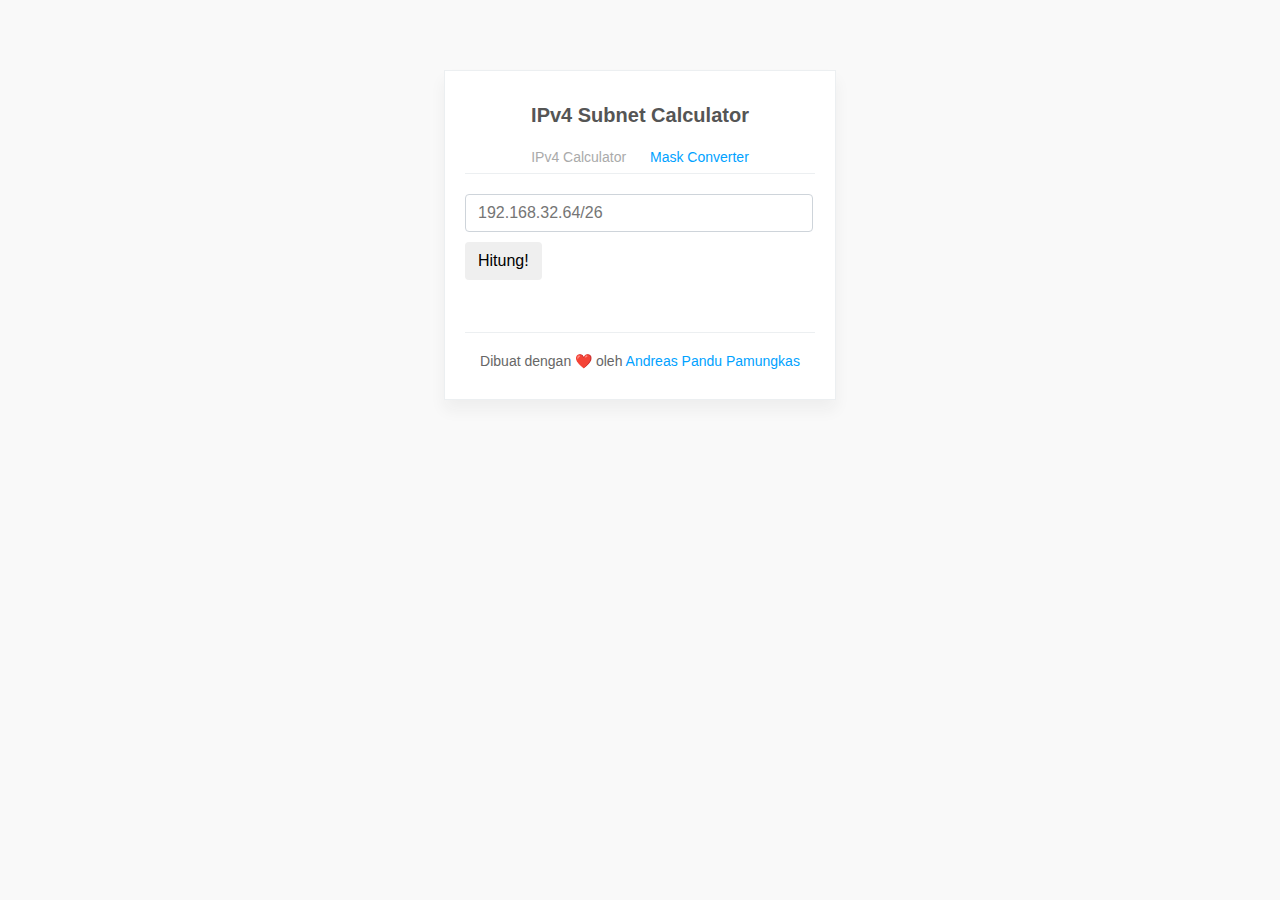
==== index.html @ 0bb5df9f "IPv4 Calculator & Mask Converter" ====
<!DOCTYPE html>
<html>
    <head>
        <title>IPv4 Subnet Calculator | Andsp.ID</title>
        <link rel="stylesheet" href="css/styles.css" />

        <meta charset="UTF-8">
        <meta content="width=device-width, initial-scale=1.0, user-scalable=1.0, minimum-scale=1.0, maximum-scale=5.0" name="viewport" />
    </head>

    <body>

        <main class="main-content">
            
            <div class="title">
                <h1>IPv4 Subnet Calculator</h1>

                <ul class="menu">
                    <li><span class="active">IPv4 Calculator</span></li>
                    <li><a href="subnetmask.html">Mask Converter</a></li>
                </ul>
            </div>

            <form method="post" class="formHitungIP">
                <input type="text" size="2" placeholder="192.168.32.64/26" class="ipaddress" />
                <button class="hitung">Hitung!</button>
            </form>
            <br/><br/>

            <div class="hasilHitung"></div>

            <div class="copyright">
                Dibuat dengan ❤️ oleh <a href="https://www.andsp.id" target="_blank">Andreas Pandu Pamungkas</a>
            </div>
        </main>


        <script src="js/jquery.min.js"></script>
        <script src="js/ipv4calculator.min.js"></script>
        <script>
            $(function() {
                const formSubmit    = $('.formHitungIP');
                const hasilhitung   = $('.hasilHitung');

                formSubmit.submit(function(e) {
                    e.preventDefault();

                    const ipaddress = $('.ipaddress').val();
                    const regexIP   = /((25[0-5]|2[0-4][0-9]|[01]?[0-9][0-9]?)\.(25[0-5]|2[0-4][0-9]|[01]?[0-9][0-9]?)\.(25[0-5]|2[0-4][0-9]|[01]?[0-9][0-9]?)\.(25[0-5]|2[0-4][0-9]|[01]?[0-9][0-9]?)(\/(3[0-1]|2[0-9]|1[0-9]|[4-9]))\,?\b){1,}/g;

                    hasilhitung.fadeIn();
                    hasilhitung.html('Sedang menghitung...');
                    
                    setTimeout(() => {
                        if (regexIP.test(ipaddress))
                        {
                            hasilhitung.subnettingCalculator({
                                address: ipaddress
                            }); 
                        }
                        else hasilhitung.html('<div class="alert alert-danger">Silahkan gunakan format IPv4 beserta CIDR dengan benar. Seperti: <b>192.168.32.64/24</b></div>');
                    }, 900);
                });
            });
        </script>
    </body>
</html>
---- css/styles.css ----
body {
    background: #f9f9f9;
    margin: 20px;
    padding: 0;
    color: #555;
    font-size: 14px;
    font-family: Arial, Helvetica, sans-serif;
}

a {
    color: rgb(0, 162, 255);
    text-decoration: none;
}

b {margin: 5px 0;display: inline-block;}

.main-content
{
    max-width: 350px;
    background: #fff;
    margin: 5em auto;
    padding: 20px;
    box-shadow: 0 10px 15px 0 rgb(30 30 30 / 5%);
    border: 1px solid #eceff1;
}
input[type=text]
{
    display: block;
    width: 92%;
    padding: 0.375rem 0.75rem;
    font-size: 1rem;
    line-height: 1.5;
    color: #495057;
    background-color: #fff;
    background-clip: padding-box;
    border: 1px solid #ced4da;
    border-radius: 0.25rem;
    margin-bottom: 10px;
}
input[type=text]:focus
{
    color: #495057;
    background-color: #fff;
    border-color: #80bdff;
    outline: 0;
    box-shadow: 0 0 0 0.2rem rgba(0, 123, 255, 0.25);
}
button {
    display: inline-block;
    font-weight: 400;
    text-align: center;
    white-space: nowrap;
    vertical-align: middle;
    -webkit-user-select: none;
    -moz-user-select: none;
    -ms-user-select: none;
    user-select: none;
    border: 1px solid transparent;
    padding: 0.375rem 0.75rem;
    font-size: 1rem;
    line-height: 1.5;
    border-radius: 0.25rem;
    cursor: pointer;
}
.title {
    margin-bottom: 20px;
    border-bottom: 1px solid #eceff1;
    text-align: center;
}
.title h1 {
    font-size: 20px;
}

.copyright {
    text-align: center;
    margin-top: 20px;
    border-top: 1px solid #eceff1;
    padding: 20px 0 10px 0;
    color: #666
}

.hasilHitung {
    margin-bottom: 20px;
    background: #fbfbfb;
    padding: 12px;
    -ms-word-break: break-all;
    word-break: break-all;
    word-break: break-word;
    display: none;
}
.menu
{
    padding: 8px 5px;
    margin: 0;
}
.menu li {
    list-style: none;
    display: inline-block;
    margin: 0 10px
}
.menu li span.active
{
    color: #aaa
}
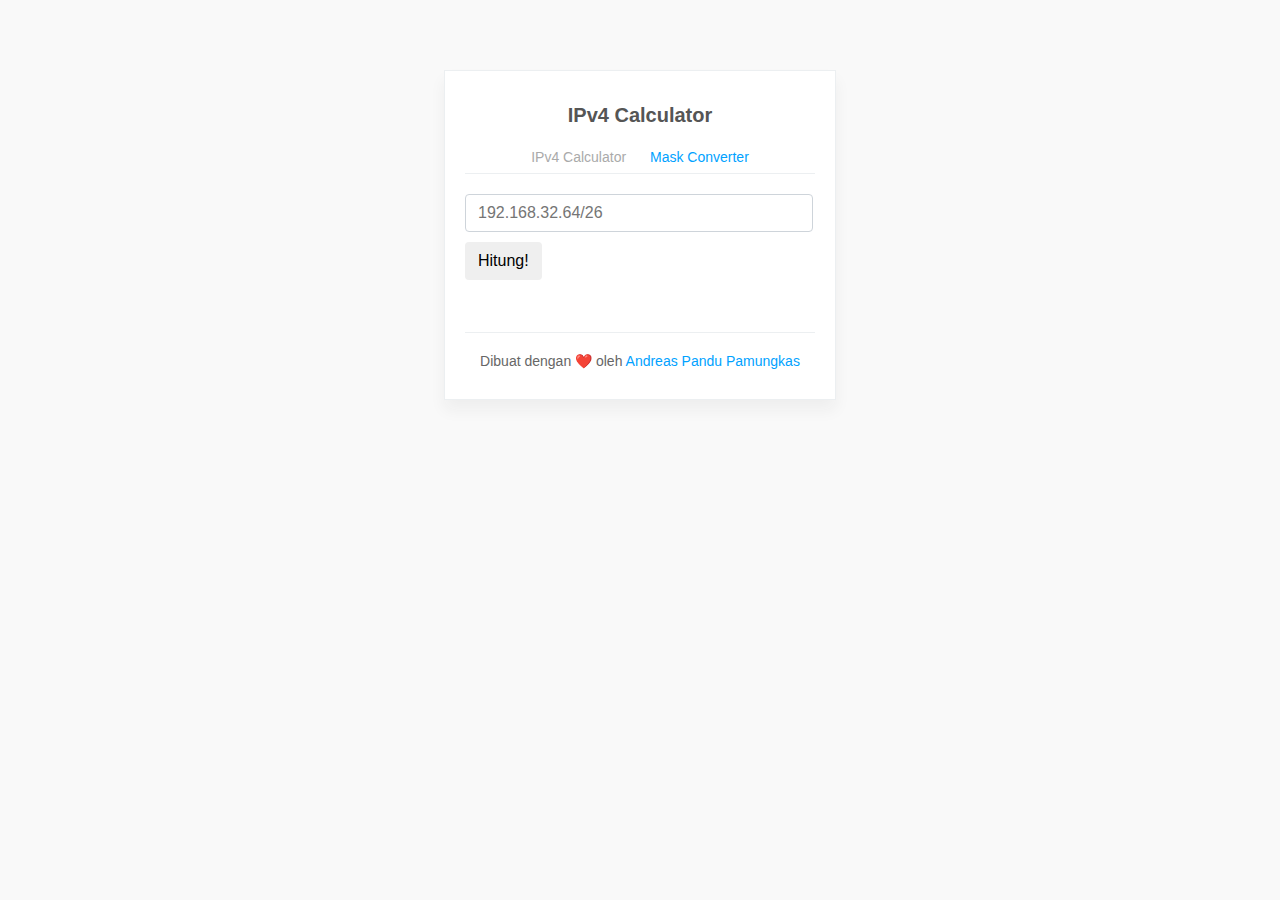
==== commit b1fb0d0e: "Update index.html" ====
--- a/index.html
+++ b/index.html
@@ -1,7 +1,7 @@
 <!DOCTYPE html>
 <html>
     <head>
-        <title>IPv4 Subnet Calculator | Andsp.ID</title>
+        <title>IPv4 Calculator & Mask Converter| Andsp.ID</title>
         <link rel="stylesheet" href="css/styles.css" />
 
         <meta charset="UTF-8">
@@ -13,7 +13,7 @@
         <main class="main-content">
             
             <div class="title">
-                <h1>IPv4 Subnet Calculator</h1>
+                <h1>IPv4 Calculator</h1>
 
                 <ul class="menu">
                     <li><span class="active">IPv4 Calculator</span></li>
@@ -64,4 +64,4 @@
             });
         </script>
     </body>
-</html>+</html>
